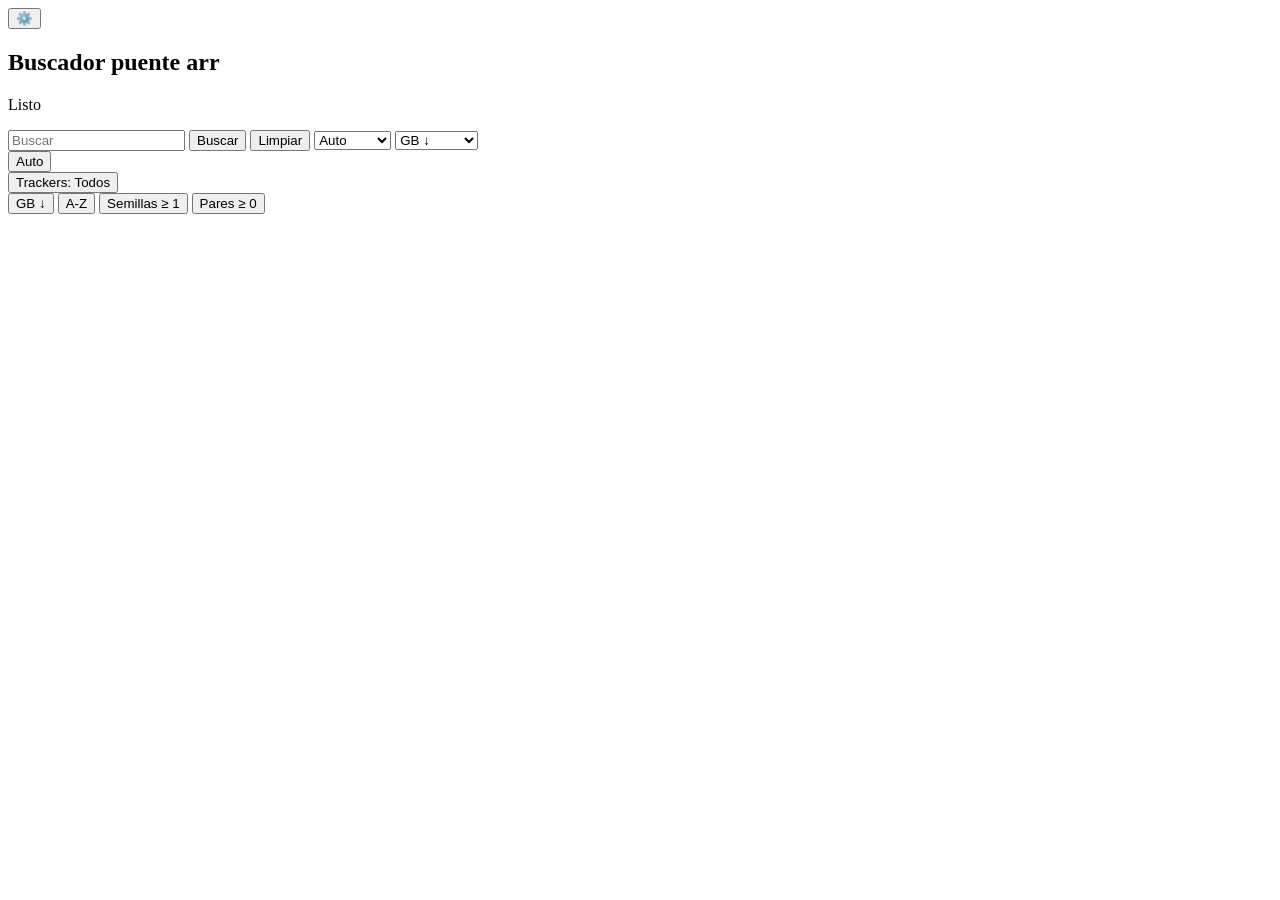
==== services/buscador-puente-arr/templates/index.html @ 9cf018ad "chore: preparar arr para publicacion segura" ====
<!doctype html>
<html lang="es">
<head>
  <meta charset="utf-8">
  <meta name="viewport" content="width=device-width, initial-scale=1">
  <title>Buscador puente arr</title>
  <link rel="stylesheet" href="/static/css/app.css?v=8">
</head>
<body>
  <main class="shell">
    <section class="toolbar">
      <div class="titlebar">
        <button id="settingsToggle" class="gear-button" type="button" aria-label="Abrir ajustes">⚙️</button>
        <div>
          <h1>Buscador puente arr</h1>
          <p id="status">Listo</p>
        </div>
      </div>

      <div id="mainView">
        <form id="searchForm" class="search">
          <input id="query" type="search" autocomplete="off" placeholder="Buscar">
          <button id="searchBtn" type="submit">Buscar</button>
          <button id="clearSearchBtn" class="secondary clear-search" type="button">Limpiar</button>
          <select id="category" class="hidden-field" aria-label="Destino">
            <option value="">Auto</option>
            <option value="movies">Películas</option>
            <option value="tv">Series</option>
            <option value="manual">Manual</option>
          </select>
          <select id="sortMode" class="hidden-field" aria-label="Orden">
            <option value="size_desc">GB ↓</option>
            <option value="size_asc">GB ↑</option>
            <option value="tracker_asc">A-Z</option>
            <option value="tracker_desc">Z-A</option>
            <option value="seeders_desc">Semillas ↓</option>
            <option value="peers_desc">Pares ↓</option>
          </select>
          <div class="filter-strip" aria-label="Filtros">
            <button id="categoryButton" class="filter-chip" type="button">Auto</button>
            <div class="tracker-picker">
              <button id="trackerButton" class="filter-chip tracker-button" type="button" aria-expanded="false">Trackers: Todos</button>
              <div id="trackerPanel" class="tracker-panel" hidden>
                <input id="trackerSearch" type="search" autocomplete="off" placeholder="Buscar tracker">
                <div class="tracker-actions">
                  <button id="trackerAll" type="button">Todos</button>
                  <button id="trackerNone" type="button">Ninguno</button>
                </div>
                <div id="trackerList" class="tracker-list"></div>
              </div>
            </div>
            <button id="sortGbButton" class="filter-chip" type="button">GB ↓</button>
            <button id="sortAzButton" class="filter-chip" type="button">A-Z</button>
            <button id="seedMinButton" class="filter-chip" type="button">Semillas ≥ 1</button>
            <button id="peerMinButton" class="filter-chip" type="button">Pares ≥ 0</button>
          </div>
        </form>
      </div>
    </section>

    <section id="results" class="results"></section>

    <section id="settingsView" class="settings-view" hidden>
      <div class="settings-tabs" role="tablist" aria-label="Ajustes">
        <button class="settings-tab is-active" type="button" data-tab="rdt">RD/RDT</button>
        <button class="settings-tab" type="button" data-tab="qbit">qBittorrent</button>
        <button class="settings-tab" type="button" data-tab="auto">Auto</button>
      </div>

      <section class="settings-panel is-active" data-panel="rdt">
        <h2>RD / RDT</h2>
        <p>Cuándo insistir y cuándo soltar a qB.</p>
        <div class="settings-grid">
          <label><span class="settings-label-title">Espera inicial RD/RDT (seg)</span><span class="settings-help">Tiempo para que RDT cree la entrada.</span><input id="rdtStartTimeout" type="number" min="30" max="600" step="10"></label>
          <label><span class="settings-label-title">Reintentos RD</span><span class="settings-help">Veces que insiste si RD tarda.</span><input id="rdRetries" type="number" min="1" max="8" step="1"></label>
          <label><span class="settings-label-title">Esperar RD listo antes de qB (seg)</span><span class="settings-help">Si RD no queda listo en este tiempo, se borra y pasa a qB.</span><input id="rdtReadyTimeout" type="number" min="1" max="120" step="1"></label>
        </div>
        <label class="switch-row"><span><span class="settings-label-title">Fallback a qB si RD/RDT falla</span><span class="settings-help">Si RD/RDT falla, usa qB.</span></span><input id="rdtFallback" type="checkbox"></label>
        <label class="switch-row"><span><span class="settings-label-title">Borrar RD/RDT al mandar a qB</span><span class="settings-help">Limpia RDT al pasar a qB.</span></span><input id="rdtCleanup" type="checkbox"></label>
        <div class="settings-actions">
          <button id="testRdt" type="button">Test RD/RDT</button>
          <button class="secondary" type="button" data-reset="all">Valores seguros</button>
        </div>
      </section>

      <section class="settings-panel" data-panel="qbit">
        <h2>qBittorrent</h2>
        <p>Plan B cuando RD no resuelve.</p>
        <label class="switch-row">Fallback a qB activado <input id="qbitFallback" type="checkbox"></label>
        <label class="switch-row">Mandar a qB pausado <input id="qbitPaused" type="checkbox"></label>
        <div class="settings-grid">
          <label>Si Auto duda
            <select id="autoUncertainCategory">
              <option value="manual">Manual</option>
              <option value="movies">Películas</option>
              <option value="tv">Series</option>
            </select>
          </label>
          <label>Categoría defecto
            <select id="qbitDefaultCategory">
              <option value="manual">Manual</option>
              <option value="movies">Películas</option>
              <option value="tv">Series</option>
            </select>
          </label>
        </div>
        <div class="settings-actions">
          <button id="testQbit" type="button">Test qB</button>
          <button id="saveSettingsQbit" class="secondary" type="button">Guardar ajustes</button>
        </div>
      </section>

      <section class="settings-panel" data-panel="auto">
        <h2>Auto inteligente</h2>
        <p>Reglas editables para decidir tv / movies / manual.</p>
        <label>Plantillas de serie
          <textarea id="seriesTemplates" rows="6" spellcheck="false"></textarea>
        </label>
        <label>Palabras de serie
          <textarea id="seriesWords" rows="4" spellcheck="false"></textarea>
        </label>
        <label>Pistas de película
          <textarea id="movieWords" rows="4" spellcheck="false"></textarea>
        </label>
        <label class="switch-row">Detectar años 19XX / 20XX como película <input id="movieYears" type="checkbox"></label>
        <div class="classifier-test">
          <input id="classifyTitle" type="text" placeholder="Probar título">
          <span id="classifyResult">Sin probar</span>
        </div>
        <div class="settings-actions">
          <button id="testClassify" type="button">Probar título</button>
          <button class="secondary" type="button" data-reset="auto">Restaurar Auto</button>
        </div>
      </section>

      <div class="settings-footer">
        <button id="cancelSettings" class="secondary" type="button">Cancelar</button>
        <button id="saveSettings" type="button">Guardar</button>
      </div>
    </section>
  </main>
  <script src="/static/js/app.js?v=13"></script>
</body>
</html>
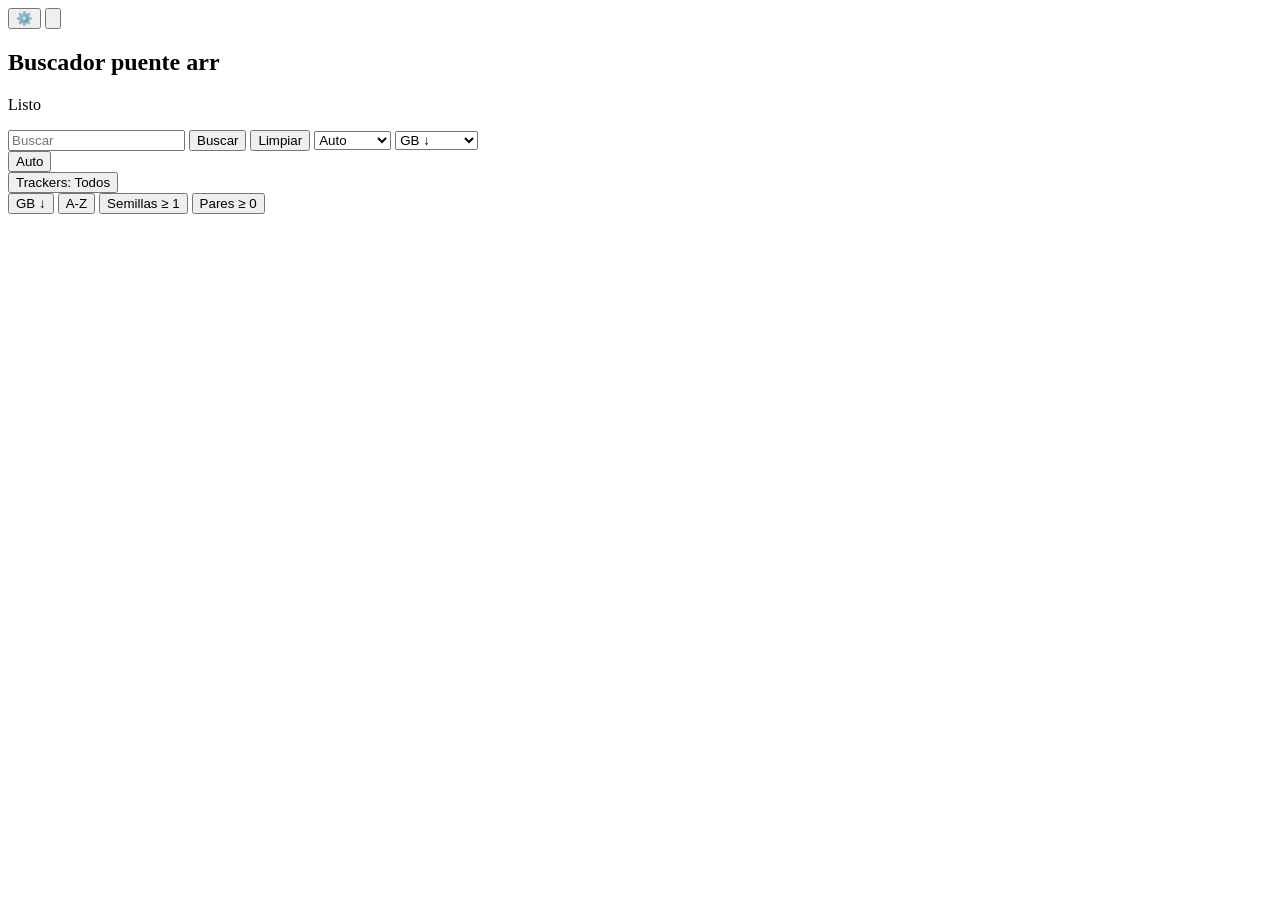
==== commit a76a07be: "feat: añadir historial móvil al buscador puente" ====
--- a/services/buscador-puente-arr/templates/index.html
+++ b/services/buscador-puente-arr/templates/index.html
@@ -4,13 +4,18 @@
   <meta charset="utf-8">
   <meta name="viewport" content="width=device-width, initial-scale=1">
   <title>Buscador puente arr</title>
-  <link rel="stylesheet" href="/static/css/app.css?v=8">
+  <link rel="stylesheet" href="/static/css/app.css?v=11">
 </head>
 <body>
   <main class="shell">
     <section class="toolbar">
       <div class="titlebar">
-        <button id="settingsToggle" class="gear-button" type="button" aria-label="Abrir ajustes">⚙️</button>
+        <div class="title-actions">
+          <button id="settingsToggle" class="gear-button" type="button" aria-label="Abrir ajustes">⚙️</button>
+          <button id="historyToggle" class="gear-button history-button" type="button" aria-label="Abrir historial">
+            <svg viewBox="0 0 24 24" aria-hidden="true"><path d="M6.5 3.5h8l3 3v14h-11z"/><path d="M14.5 3.5v3h3M9 11h6M9 14h6M9 17h4"/></svg>
+          </button>
+        </div>
         <div>
           <h1>Buscador puente arr</h1>
           <p id="status">Listo</p>
@@ -59,6 +64,14 @@
     </section>
 
     <section id="results" class="results"></section>
+
+    <section id="historyView" class="history-view" hidden>
+      <div class="history-head">
+        <h2>Historial</h2>
+        <button id="historyRefresh" class="history-refresh" type="button" aria-label="Actualizar historial">↻</button>
+      </div>
+      <div id="historyList" class="history-list"></div>
+    </section>
 
     <section id="settingsView" class="settings-view" hidden>
       <div class="settings-tabs" role="tablist" aria-label="Ajustes">
@@ -139,6 +152,6 @@
       </div>
     </section>
   </main>
-  <script src="/static/js/app.js?v=13"></script>
+  <script src="/static/js/app.js?v=17"></script>
 </body>
 </html>
